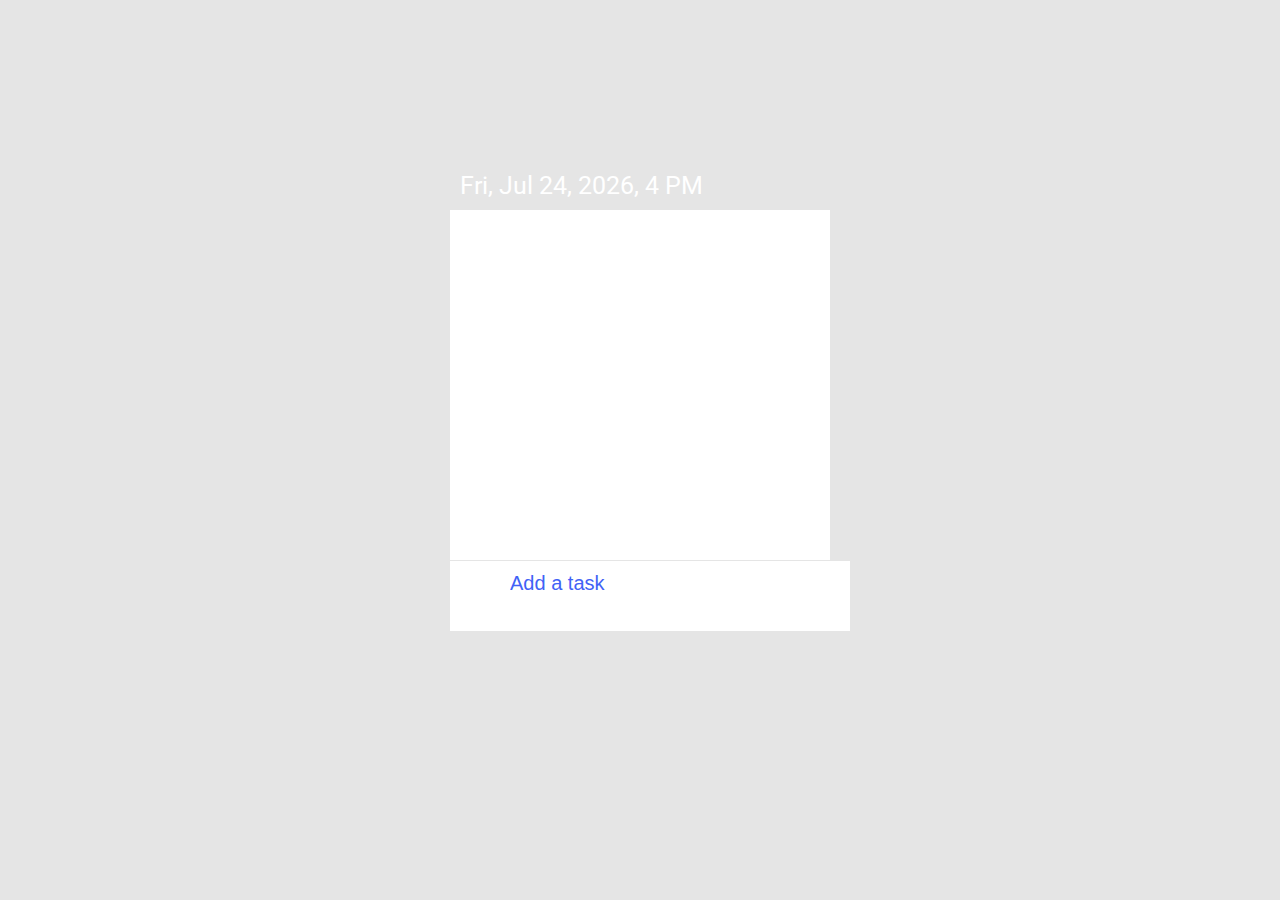
==== Main/app.html @ cdc41c64 "Created the task manager app" ====
<!DOCTYPE html>
<html lang="en">

    <head>
        <meta charset="UTF-8">
        <meta name="viewport" content="width=device-width, initial-scale=1.0">
        <title>getDone</title>

        <!-- Importing font awesome and google api for the roboto font -->
        <link rel="stylesheet" href="https://use.fontawesome.com/releases/v5.5.0/css/all.css"
            integrity="sha384-B4dIYHKNBt8Bc12p+WXckhzcICo0wtJAoU8YZTY5qE0Id1GSseTk6S+L3BlXeVIU" crossorigin="anonymous">
        <link href="https://fonts.googleapis.com/css?family=Roboto&display=swap" rel="stylesheet">

        <!-- importing local css-->
        <link rel="stylesheet" href="./css/app.css">
        <!-- <link rel="stylesheet" href="./css/font-awesome.css"> -->


    </head>

    <div>
        <div class="container">
            <div class="header">
                <!-- adding the clear icon -->
                <div class="reset">
                    <i class="fas fa-sync"></i>
                    <!-- <i class="fas fa-cog"></i> -->
                </div>

                <!-- adding the date -->
                <div id="currentDate"></div>
                <div id="currentTime"></div>
            </div>

            <!-- adding the content of each entry -->
            <div class="content">
                <ul id="list">
                </ul>
            </div>

            <div class="add-to-do">
                <i class="fas fa-plus-circle "></i>
                <input type="text" id="userInput" placeholder="Add a task">
            </div>


        </div>
    </div>
    </div>



    <script src="js/app.js"></script>

    </body>

</html>
---- Main/css/app.css ----
/* ------------ youtube.com/CodeExplained ------------ */
body {
  padding: 0;
  margin: 0;
  background-color: rgba(0, 0, 0, 0.1);
  font-family: "Titillium Web", sans-serif;
}

/* ------------ container ------------ */
.container {
  padding: 10px;
  width: 380px;
  margin: 0 auto;
}

/* ------------ header ------------ */
.header {
  width: 380px;
  height: 200px;
  background-image: url("../images/bg1.jpg");
  background-position: center;
  background-size: cover;
  background-repeat: no-repeat;
  border-radius: 15px 15px 0 0;
  position: relative;
}
.reset {
  display: flex;
  width: 30px;
  height: 30px;
  position: absolute;
  right: 20px;
  /* top: 20px; */
  padding: 10px;
}
.reset i {
  font-size: 1.2rem;
  padding: 0px 2px;
  margin: 2px;
  color: #fff;
  justify-content: center;
}
.reset i:hover {
  cursor: pointer;
  text-shadow: 1px 3px 5px #000;
  transform: rotate(45deg);
}

#currentDate {
  position: absolute;
  bottom: 10px;
  left: 10px;
  color: #fff;
  font-size: 25px;
  font-family: "Roboto", sans-serif;
}

#currentTime {
  position: absolute;
  bottom: 10px;
  left: 10px;
  color: #fff;
  font-size: 25px;
  font-family: "Roboto", sans-serif;
}
/* ------------ content ------------ */
.content {
  min-width: 380px;
  /* height: 350px; */
  min-height: 350px;
  background-color: #fff;
  overflow: auto;
}
.content::-webkit-scrollbar {
  display: none;
}
.content ul {
  padding: 0;
  margin: 0;
}
.item {
  width: 380px;
  height: 45px;
  min-height: 45px;
  position: relative;
  border-bottom: 1px solid rgba(0, 0, 0, 0.1);
  list-style: none;
  padding: 0;
  margin: 0;
}
.item i.co {
  position: absolute;
  font-size: 20px;
  /* padding-top: 2px; */
  padding-left: 2px;
  left: 15px;
  top: 10px;
}
.item i.co:hover {
  cursor: pointer;
}
.fa-check-circle {
  color: #6eb200;
}
.item p.text {
  position: absolute;
  padding: 0;
  margin: 0;
  font-size: 20px;
  left: 50px;
  top: 10px;
  background-color: #fff;
  max-width: 285px;
}
.lineThrough {
  text-decoration: line-through;
  color: #ccc;
}
.item i.de {
  color: rgb(58, 60, 65);
  position: absolute;
  font-size: 25px;
  right: 15px;
  top: 10px;
}
.item i.de:hover {
  color: #af0000;
  cursor: pointer;
}
/* ------------ add item ------------ */
.add-to-do {
  position: relative;
  width: 380px;
  height: 50px;
  background-color: #fff;
  padding: 10px;
  border-top: 1px solid rgba(0, 0, 0, 0.1);
}
.add-to-do i {
  position: absolute;
  font-size: 30px;
  height: 20px;
  color: #4162f6;
}

.add-to-do input {
  position: absolute;
  left: 50px;
  /* height: 50px; */
  width: 380px;
  background-color: transparent;
  border: none;
  font-size: 20px;
  padding-left: 10px;
}
.add-to-do input::-webkit-input-placeholder {
  /* Chrome/Opera/Safari */
  color: #4162f6;
  font-family: "Titillium Web", sans-serif;
  font-size: 20px;
}
.add-to-do input::-moz-placeholder {
  /* Firefox 19+ */
  color: #4162f6;
  font-family: "Titillium Web", sans-serif;
  font-size: 20px;
}
.add-to-do input:-ms-input-placeholder {
  /* IE 10+ */
  color: #4162f6;
  font-family: "Titillium Web", sans-serif;
  font-size: 20px;
}
.add-to-do input:-moz-placeholder {
  /* Firefox 18- */
  color: #4162f6;
  font-family: "Titillium Web", sans-serif;
  font-size: 20px;
}
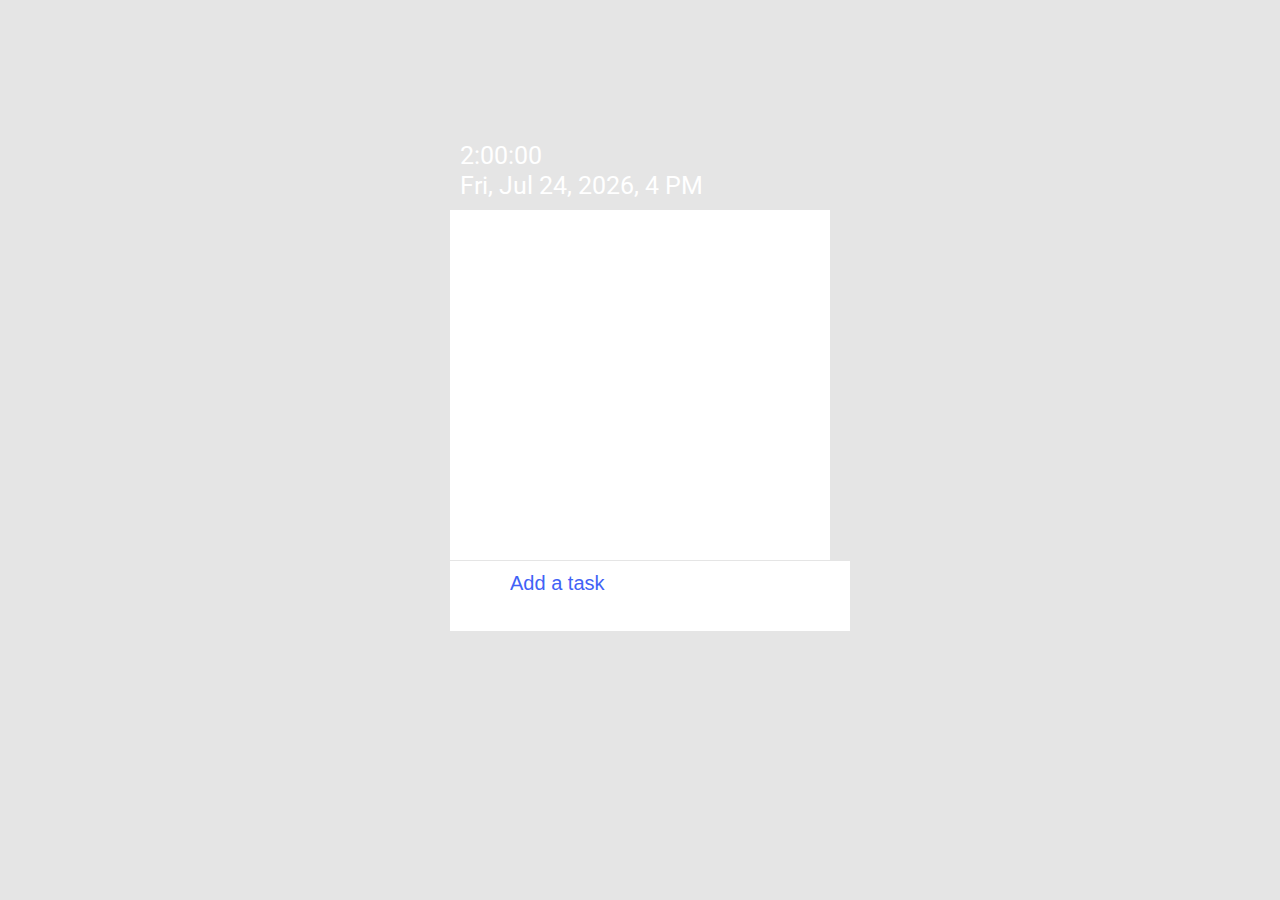
==== commit 19dffd79: "Add files via upload" ====
--- a/Main/app.html
+++ b/Main/app.html
@@ -26,7 +26,7 @@
                     <i class="fas fa-sync"></i>
                     <!-- <i class="fas fa-cog"></i> -->
                 </div>
-
+                <div id="timer"></div>
                 <!-- adding the date -->
                 <div id="currentDate"></div>
                 <div id="currentTime"></div>
@@ -53,5 +53,37 @@
     <script src="js/app.js"></script>
 
     </body>
+<script>
+function countdown( elementName, minutes, seconds )
+{
+    var element, endTime, hours, mins, msLeft, time;
 
-</html>+    function twoDigits( n )
+    {
+        return (n <= 9 ? "0" + n : n);
+    }
+
+    function updateTimer()
+    {
+        msLeft = endTime - (+new Date);
+        if ( msLeft < 1000 ) {
+            element.innerHTML = "Get Back To Work!";
+        } else {
+            time = new Date( msLeft );
+            hours = time.getUTCHours();
+            mins = time.getUTCMinutes();
+            element.innerHTML = (hours ? hours + ':' + twoDigits( mins ) : mins) + ':' + twoDigits( time.getUTCSeconds() );
+            setTimeout( updateTimer, time.getUTCMilliseconds() + 500 );
+        }
+    }
+
+    element = document.getElementById( elementName );
+    endTime = (+new Date) + 1000 * (60*minutes + seconds) + 500;
+    updateTimer();
+}
+
+countdown( "timer", 120, 0 );
+
+
+</script>
+</html>
--- a/Main/css/app.css
+++ b/Main/css/app.css
@@ -49,6 +49,14 @@
 #currentDate {
   position: absolute;
   bottom: 10px;
+  left: 10px;
+  color: #fff;
+  font-size: 25px;
+  font-family: "Roboto", sans-serif;
+}
+#timer {
+  position: absolute;
+  bottom: 40px;
   left: 10px;
   color: #fff;
   font-size: 25px;
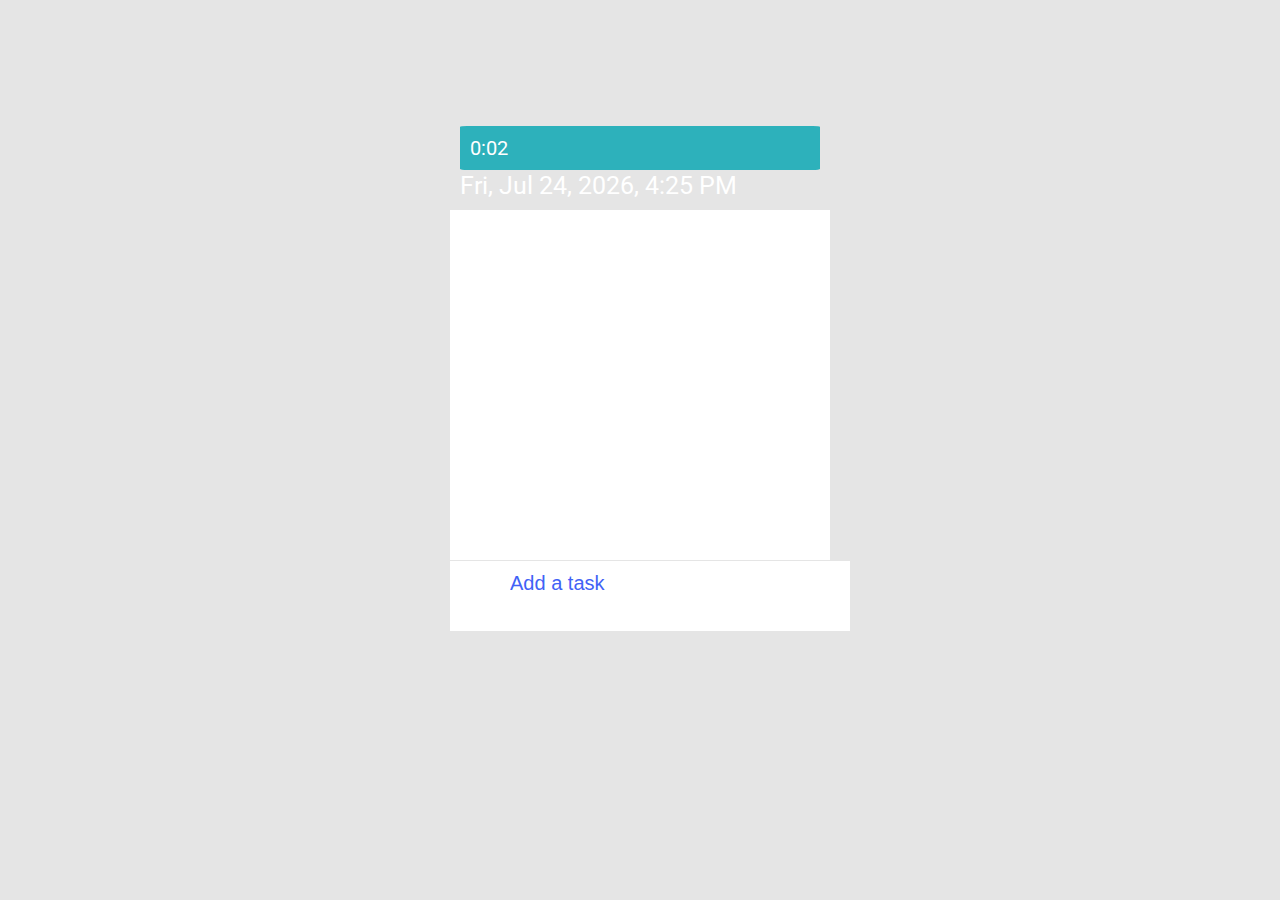
==== commit 79022a24: "made UI and string changes" ====
--- a/Main/app.html
+++ b/Main/app.html
@@ -13,7 +13,7 @@
 
         <!-- importing local css-->
         <link rel="stylesheet" href="./css/app.css">
-        <!-- <link rel="stylesheet" href="./css/font-awesome.css"> -->
+
 
 
     </head>
@@ -53,37 +53,55 @@
     <script src="js/app.js"></script>
 
     </body>
-<script>
-function countdown( elementName, minutes, seconds )
-{
-    var element, endTime, hours, mins, msLeft, time;
-
-    function twoDigits( n )
-    {
-        return (n <= 9 ? "0" + n : n);
-    }
-
-    function updateTimer()
-    {
-        msLeft = endTime - (+new Date);
-        if ( msLeft < 1000 ) {
-            element.innerHTML = "Get Back To Work!";
-        } else {
-            time = new Date( msLeft );
-            hours = time.getUTCHours();
-            mins = time.getUTCMinutes();
-            element.innerHTML = (hours ? hours + ':' + twoDigits( mins ) : mins) + ':' + twoDigits( time.getUTCSeconds() );
-            setTimeout( updateTimer, time.getUTCMilliseconds() + 500 );
-        }
-    }
-
-    element = document.getElementById( elementName );
-    endTime = (+new Date) + 1000 * (60*minutes + seconds) + 500;
-    updateTimer();
-}
-
-countdown( "timer", 120, 0 );
+    <script>
+        var happyArr = ['hug your mama',
+            'give sweet love to dadda',
+            'facetime the second contact in your recent',
+            'take a walk in the fresh air',
+            'read your favourite chapter',
+            "water your lil' plants",
+            'compliment yourself while looking at the mirror',
+            'run on the spot for 5 minutes',
+            "tell someone what you're learning",
+            'madidate for 7 minutes',
+            'draw your mood as an image on a piece of paper',
+            'eat that sweet',
+            'smile',
+            'crank the old tune',
+            'let that one thing go that you can never forgive yourself for !',
+            'a cup of water',
+            'smell the wet soil'
+        ];
 
 
-</script>
-</html>
+        function countdown(elementName, minutes, seconds) {
+            var element, endTime, hours, mins, msLeft, time;
+
+            function twoDigits(n) {
+                return (n <= 9 ? "0" + n : n);
+            }
+
+            function updateTimer() {
+                msLeft = endTime - (+new Date);
+                if (msLeft < 1000) {
+                            
+                    element.innerHTML = happyArr[Math.floor(Math.random() * happyArr.length)];
+                } else {
+                    time = new Date(msLeft);
+                    hours = time.getUTCHours();
+                    mins = time.getUTCMinutes();
+                    element.innerHTML = (hours ? hours + ':' + twoDigits(mins) : mins) + ':' + twoDigits(time
+                        .getUTCSeconds());
+                    setTimeout(updateTimer, time.getUTCMilliseconds() + 500);
+                }
+            }
+
+            element = document.getElementById(elementName);
+            endTime = (+new Date) + 1000 * (60 * minutes + seconds) + 500;
+            updateTimer();
+        }
+
+        countdown("timer", 0, 2);
+    </script>
+
+</html>--- a/Main/css/app.css
+++ b/Main/css/app.css
@@ -58,9 +58,13 @@
   position: absolute;
   bottom: 40px;
   left: 10px;
-  color: #fff;
-  font-size: 25px;
+  right: 10px;
+  color: #fff;
+  font-size: 20px;
   font-family: "Roboto", sans-serif;
+  background-color: rgb(45, 177, 187);
+  border-radius: 2%;
+  padding: 10px;
 }
 
 #currentTime {
@@ -148,14 +152,14 @@
   position: absolute;
   font-size: 30px;
   height: 20px;
-  color: #4162f6;
+  color: #e741f6;
 }
 
 .add-to-do input {
   position: absolute;
   left: 50px;
   /* height: 50px; */
-  width: 380px;
+  /* width: 380px; */
   background-color: transparent;
   border: none;
   font-size: 20px;
@@ -185,3 +189,54 @@
   font-family: "Titillium Web", sans-serif;
   font-size: 20px;
 }
+
+/* ------------ add time ------------ */
+.add-time {
+  position: relative;
+  width: 380px;
+  height: 50px;
+  background-color: #fff;
+  padding: 10px;
+  border-top: 1px solid rgba(0, 0, 0, 0.1);
+}
+.add-time i {
+  position: absolute;
+  font-size: 30px;
+  height: 20px;
+  color: hsl(125, 91%, 61%);
+}
+
+.add-time input {
+  position: absolute;
+  left: 50px;
+  /* height: 50px; */
+  /* width: 380px; */
+  background-color: transparent;
+  border: none;
+  font-size: 20px;
+  padding-left: 10px;
+}
+.add-time input::-webkit-input-placeholder {
+  /* Chrome/Opera/Safari */
+  color: #4162f6;
+  font-family: "Titillium Web", sans-serif;
+  font-size: 20px;
+}
+.add-time input::-moz-placeholder {
+  /* Firefox 19+ */
+  color: #4162f6;
+  font-family: "Titillium Web", sans-serif;
+  font-size: 20px;
+}
+.add-time input:-ms-input-placeholder {
+  /* IE 10+ */
+  color: #4162f6;
+  font-family: "Titillium Web", sans-serif;
+  font-size: 20px;
+}
+.add-time input:-moz-placeholder {
+  /* Firefox 18- */
+  color: #4162f6;
+  font-family: "Titillium Web", sans-serif;
+  font-size: 20px;
+}
